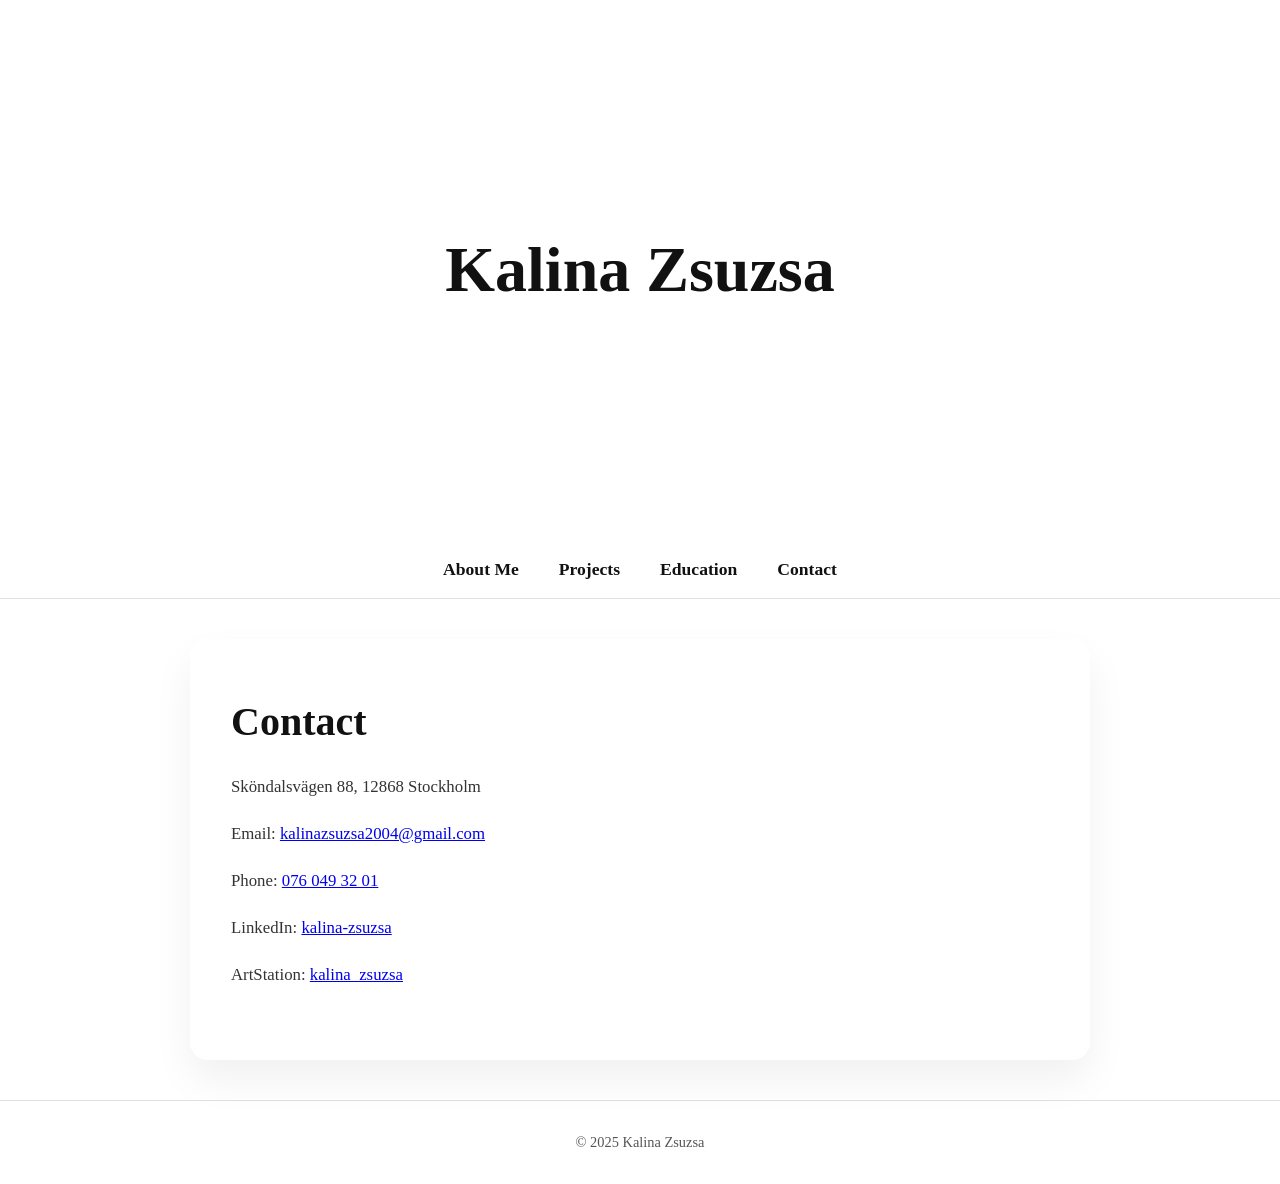
==== Kalinas hemsida/contact.html @ f7a75f93 ""Första version av hemsidan"" ====
<!DOCTYPE html>
<html lang="en">
<head>
  <meta charset="UTF-8">
  <meta name="viewport" content="width=device-width, initial-scale=1.0">
  <title>Kalina Zsuzsa | Contact</title>
  <link rel="stylesheet" href="style.css">
</head>
<body>

<header class="text-header">
  <h1>Kalina Zsuzsa</h1>
</header>

<nav>
  <a href="index.html">About Me</a>
  <a href="projects.html">Projects</a>
  <a href="education.html">Education</a>
  <a href="contact.html">Contact</a>
</nav>

<main>
  <section class="glass-panel contact-section">
    <h2>Contact</h2>
    <p>Sköndalsvägen 88, 12868 Stockholm</p>
    <p>Email: <a href="mailto:kalinazsuzsa2004@gmail.com">kalinazsuzsa2004@gmail.com</a></p>
    <p>Phone: <a href="tel:0760493201">076 049 32 01</a></p>
    <p>LinkedIn: <a href="https://www.linkedin.com/in/kalina-zsuzsa-470775194" target="_blank">kalina-zsuzsa</a></p>
    <p>ArtStation: <a href="https://kalina_zsuzsa.artstation.com/" target="_blank">kalina_zsuzsa</a></p>
  </section>
</main>

<footer>
  <p>© 2025 Kalina Zsuzsa</p>
</footer>

</body>
</html>
---- Kalinas hemsida/style.css ----
* {
  box-sizing: border-box;
  margin: 0;
  padding: 0;
}


body, h1, h2, h3, h4, h5, h6, p, a, li, span {
  font-family: "Times New Roman", Times, serif;
}

body {
  background: #fff;
  color: #111;
  line-height: 1.6;
  opacity: 0;
  animation: fadePage 0.6s ease forwards;
}


@keyframes fadePage {
  to { opacity: 1; }
}

.fade {
  opacity: 0;
  transform: translateY(20px);
  animation: fadeInUp 0.8s ease forwards;
}

@keyframes fadeInUp {
  to {
    opacity: 1;
    transform: translateY(0);
  }
}


header.text-header {
  width: 100%;
  height: 60vh;
  display: flex;
  align-items: center;
  justify-content: center;
  background: #fff;
  margin-top: 0;
  position: relative;
}

header.text-header h1 {
  font-size: 4rem;
  font-weight: 900;
  color: #111;
  opacity: 0;
  transform: translateY(-20px);
  animation: headerFadeIn 1s ease forwards;
  animation-delay: 0.2s;
  text-align: center;
}

@keyframes headerFadeIn {
  to {
    opacity: 1;
    transform: translateY(0);
  }
}


nav {
  display: flex;
  justify-content: center;
  align-items: center;
  background: rgba(255,255,255,0.6);
  backdrop-filter: blur(12px);
  padding: 15px 0;
  border-bottom: 1px solid #e0e0e0;
  position: sticky;
  top: 0;
  z-index: 100;
}

nav a {
  margin: 0 20px;
  text-decoration: none;
  color: #111;
  font-weight: 600;
  font-size: 1.1rem;
  position: relative;
  transition: color 0.3s;
}

nav a::after {
  content: "";
  position: absolute;
  left: 0;
  bottom: -4px;
  width: 0%;
  height: 2px;
  background: #111;
  transition: width 0.3s ease;
}

nav a:hover::after {
  width: 100%;
}

nav a:hover {
  color: #555;
}


.glass-panel {
  background: rgba(255,255,255,0.4);
  backdrop-filter: blur(20px);
  border-radius: 18px;
  padding: 50px 40px;
  margin: 40px auto;
  max-width: 900px;
  border: 1px solid rgba(255,255,255,0.3);
  box-shadow: 0 20px 40px rgba(0,0,0,0.06);
  transition: transform 0.4s ease, box-shadow 0.4s ease;
}

.glass-panel:hover {
  transform: translateY(-8px);
  box-shadow: 0 30px 70px rgba(0,0,0,0.12);
}

section h2 {
  font-size: 2.5rem;
  margin-bottom: 20px;
  font-weight: 700;
}

section p {
  margin-bottom: 20px;
  font-size: 1.05rem;
  color: #333;
}


.projects-grid {
  display: grid;
  grid-template-columns: repeat(auto-fit, minmax(280px, 1fr));
  gap: 35px;
  padding: 50px 20px;
  max-width: 1200px;
  margin: 0 auto;
}

.project-card {
  background: #fff;
  border-radius: 16px;
  padding: 35px 25px;
  border: 1px solid #eee;
  text-align: center;
  transition: transform 0.35s ease, box-shadow 0.35s ease;
}

.project-card:hover {
  transform: translateY(-8px);
  box-shadow: 0 25px 60px rgba(0,0,0,0.10);
}

.project-card a {
  display: inline-block;
  margin-top: 10px;
  color: #111;
  font-weight: 600;
  text-decoration: none;
  transition: color 0.3s;
}

.project-card a:hover {
  color: #555;
}


footer {
  text-align: center;
  padding: 30px 0;
  color: #555;
  font-size: 0.9rem;
  border-top: 1px solid #e0e0e0;
}


@media(max-width: 768px) {
  nav {
    flex-direction: column;
    gap: 10px;
  }

  header.text-header h1 {
    font-size: 3rem;
  }

  .glass-panel {
    padding: 35px 25px;
  }

  .projects-grid {
    gap: 25px;
    padding: 30px 15px;
  }
  
.about-me-section {
  display: flex;
  align-items: flex-start; 
  justify-content: center;
  gap: 40px;
  padding: 60px 10%;
}

.text-side {
  flex: 0 0 35%; 
}

.text-side h2 {
  font-size: 2.5rem;
  margin-bottom: 20px;
}

.text-side p {
  font-size: 1.05rem;
  margin-bottom: 15px;
  line-height: 1.6;
}

.image-side {
  flex: 0 0 5%; 
  display: flex;
  justify-content: center;
  align-items: flex-start;
}

.image-side img {
  max-width: 100%;
  height: auto;
  border-radius: 12px;
  object-fit: cover;
}


@media (max-width: 1024px) {
  .about-me-section {
    flex-direction: column;
    padding: 40px 5%;
  }

  .text-side, .image-side {
    flex: 1 1 100%;
  }

  .text-side h2 {
    font-size: 2rem;
  }
}


}
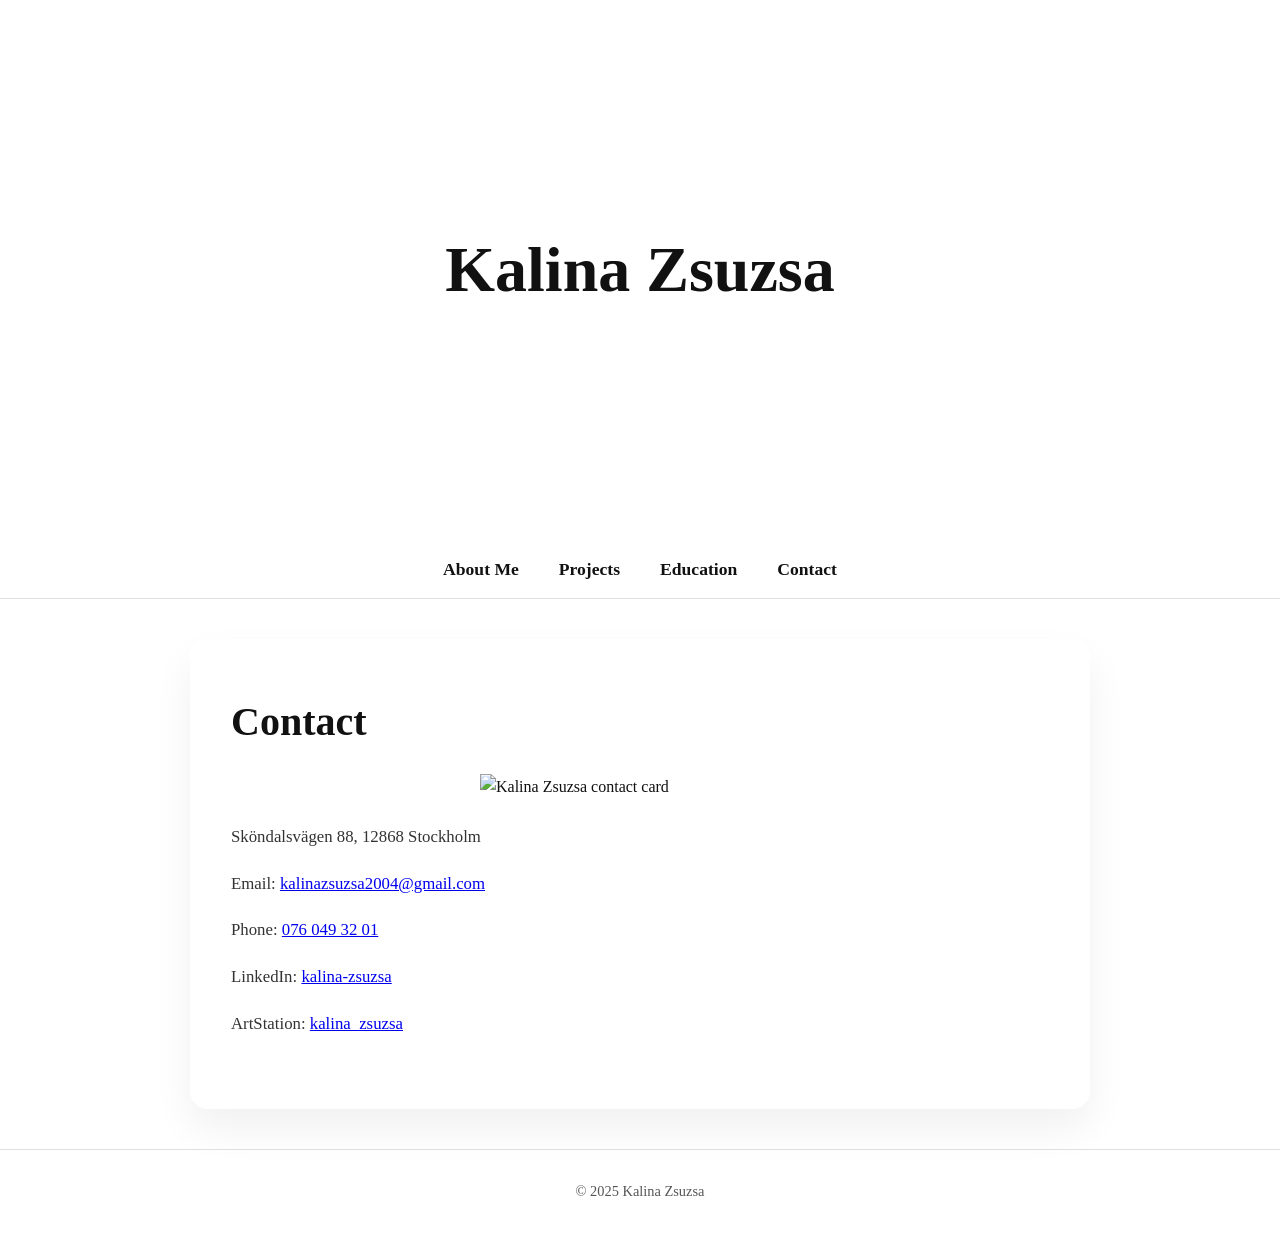
==== commit c3337144: "Add contact card image to contact.html Added a contact card image to the contact page." ====
--- a/Kalinas hemsida/contact.html
+++ b/Kalinas hemsida/contact.html
@@ -22,6 +22,13 @@
 <main>
   <section class="glass-panel contact-section">
     <h2>Contact</h2>
+
+    <img
+      src="Bilder/contact-card.png"
+      alt="Kalina Zsuzsa contact card"
+      style="display:block; width:100%; max-width:320px; height:auto; margin:0 auto 24px auto;"
+    >
+
     <p>Sköndalsvägen 88, 12868 Stockholm</p>
     <p>Email: <a href="mailto:kalinazsuzsa2004@gmail.com">kalinazsuzsa2004@gmail.com</a></p>
     <p>Phone: <a href="tel:0760493201">076 049 32 01</a></p>
